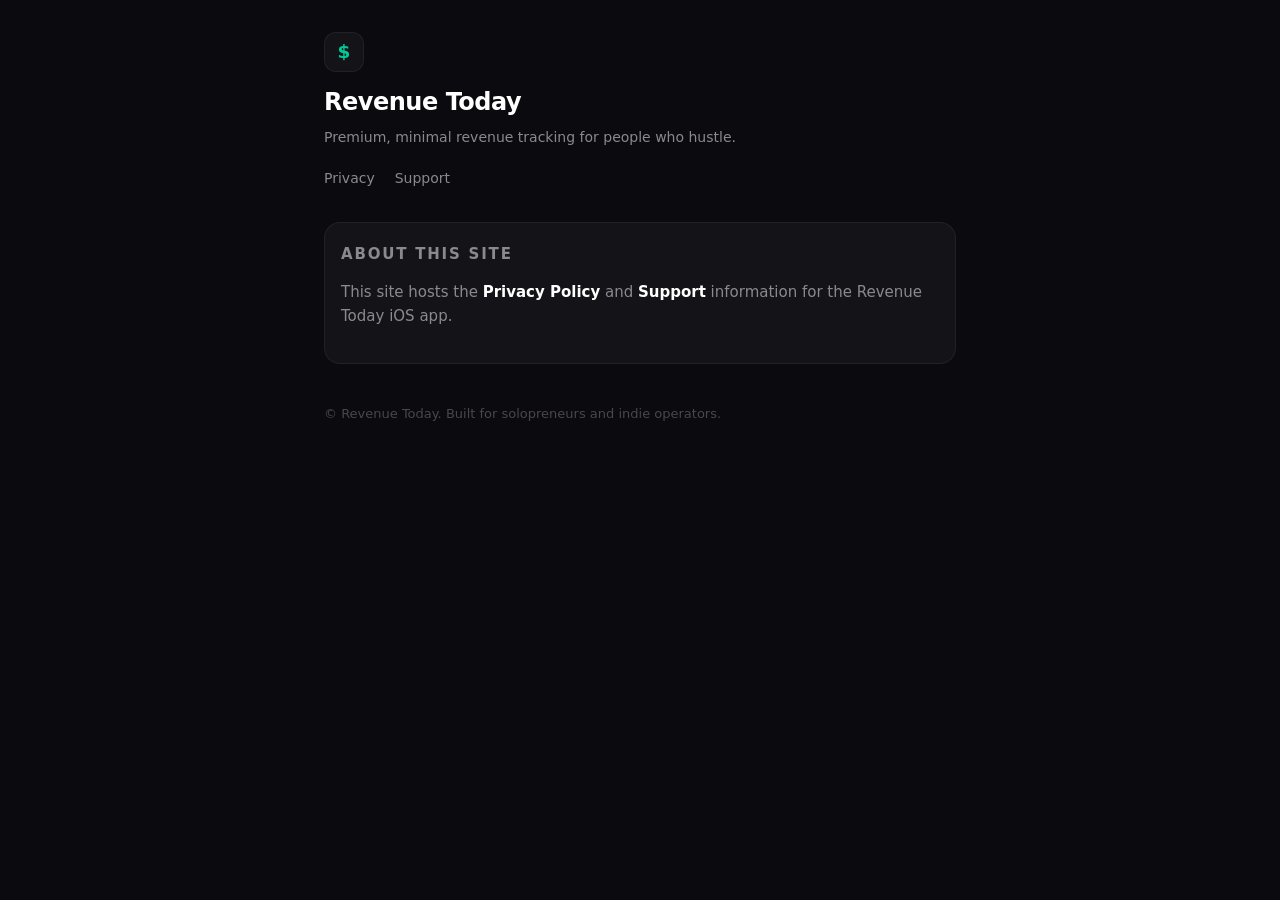
==== docs/index.html @ 8c12074b "Add GitHub Pages for privacy and support Add docs site (home, privacy, support) with Revenue Today s" ====
<!DOCTYPE html>
<html lang="en">
  <head>
    <meta charset="utf-8" />
    <meta name="viewport" content="width=device-width, initial-scale=1" />
    <title>Revenue Today</title>
    <meta name="description" content="Revenue Today — track today’s revenue with confidence." />
    <link rel="stylesheet" href="css/revenuetoday.css" />
  </head>
  <body>
    <div class="rt-wrap">
      <header class="rt-header">
        <div class="rt-mark" aria-hidden="true">$</div>
        <h1 class="rt-title">Revenue Today</h1>
        <p class="rt-sub">Premium, minimal revenue tracking for people who hustle.</p>
        <nav class="rt-nav" aria-label="Legal and support">
          <a href="privacy/">Privacy</a>
          <a href="support/">Support</a>
        </nav>
      </header>

      <section class="rt-card" aria-labelledby="about-heading">
        <p class="rt-section-label" id="about-heading">About this site</p>
        <p>
          This site hosts the <strong>Privacy Policy</strong> and <strong>Support</strong> information for the Revenue Today iOS app.
        </p>
      </section>

      <footer class="rt-footer">
        <p>© Revenue Today. Built for solopreneurs and indie operators.</p>
      </footer>
    </div>
  </body>
</html>
---- docs/css/revenuetoday.css ----
/* Revenue Today — shared GitHub Pages styles (matches app Theme.swift) */

:root {
  --bg: #0a0a0f;
  --card: #141418;
  --elevated: #1c1c22;
  --accent: #00c896;
  --text: #ffffff;
  --muted: #8a8a8e;
  --tertiary: #48484c;
  --stroke: rgba(255, 255, 255, 0.06);
  --radius: 16px;
  --font: -apple-system, BlinkMacSystemFont, "SF Pro Text", "Segoe UI", system-ui, sans-serif;
}

*,
*::before,
*::after {
  box-sizing: border-box;
}

html {
  font-size: 16px;
  -webkit-text-size-adjust: 100%;
}

body {
  margin: 0;
  min-height: 100vh;
  font-family: var(--font);
  background: var(--bg);
  color: var(--text);
  line-height: 1.55;
}

a {
  color: var(--accent);
  text-decoration: none;
}
a:hover {
  text-decoration: underline;
}

.rt-wrap {
  max-width: 42rem;
  margin: 0 auto;
  padding: 2rem 1.25rem 4rem;
}

.rt-header {
  margin-bottom: 2rem;
}

.rt-mark {
  display: inline-flex;
  align-items: center;
  justify-content: center;
  width: 2.5rem;
  height: 2.5rem;
  border-radius: 12px;
  background: var(--card);
  border: 0.5px solid var(--stroke);
  color: var(--accent);
  font-weight: 700;
  font-size: 1.15rem;
  line-height: 1;
  margin-bottom: 0.75rem;
}

.rt-title {
  font-size: 1.5rem;
  font-weight: 600;
  letter-spacing: -0.02em;
  margin: 0 0 0.35rem;
}

.rt-sub {
  margin: 0;
  font-size: 0.875rem;
  color: var(--muted);
}

.rt-nav {
  display: flex;
  flex-wrap: wrap;
  gap: 0.75rem 1.25rem;
  margin-top: 1.25rem;
  font-size: 0.875rem;
}
.rt-nav a {
  color: var(--muted);
}
.rt-nav a:hover {
  color: var(--accent);
}

.rt-card {
  background: var(--card);
  border: 0.5px solid var(--stroke);
  border-radius: var(--radius);
  padding: 1.25rem 1rem;
}

.rt-section-label {
  font-size: 0.6875rem;
  font-weight: 600;
  letter-spacing: 0.12em;
  color: var(--tertiary);
  margin: 0 0 0.75rem;
  text-transform: uppercase;
}

.rt-card h2 {
  font-size: 1rem;
  font-weight: 600;
  margin: 1.25rem 0 0.5rem;
}
.rt-card h2:first-child {
  margin-top: 0;
}

.rt-card p,
.rt-card li {
  font-size: 0.9375rem;
  color: var(--muted);
}
.rt-card p strong,
.rt-card li strong {
  color: var(--text);
}

.rt-card ul {
  margin: 0.5rem 0 0;
  padding-left: 1.15rem;
}

.rt-footer {
  margin-top: 2.5rem;
  font-size: 0.8125rem;
  color: var(--tertiary);
}

.rt-list-plain {
  list-style: none;
  padding: 0;
  margin: 0;
}
.rt-list-plain li {
  padding: 0.65rem 0;
  border-bottom: 0.5px solid rgba(255, 255, 255, 0.05);
}
.rt-list-plain li:last-child {
  border-bottom: none;
}
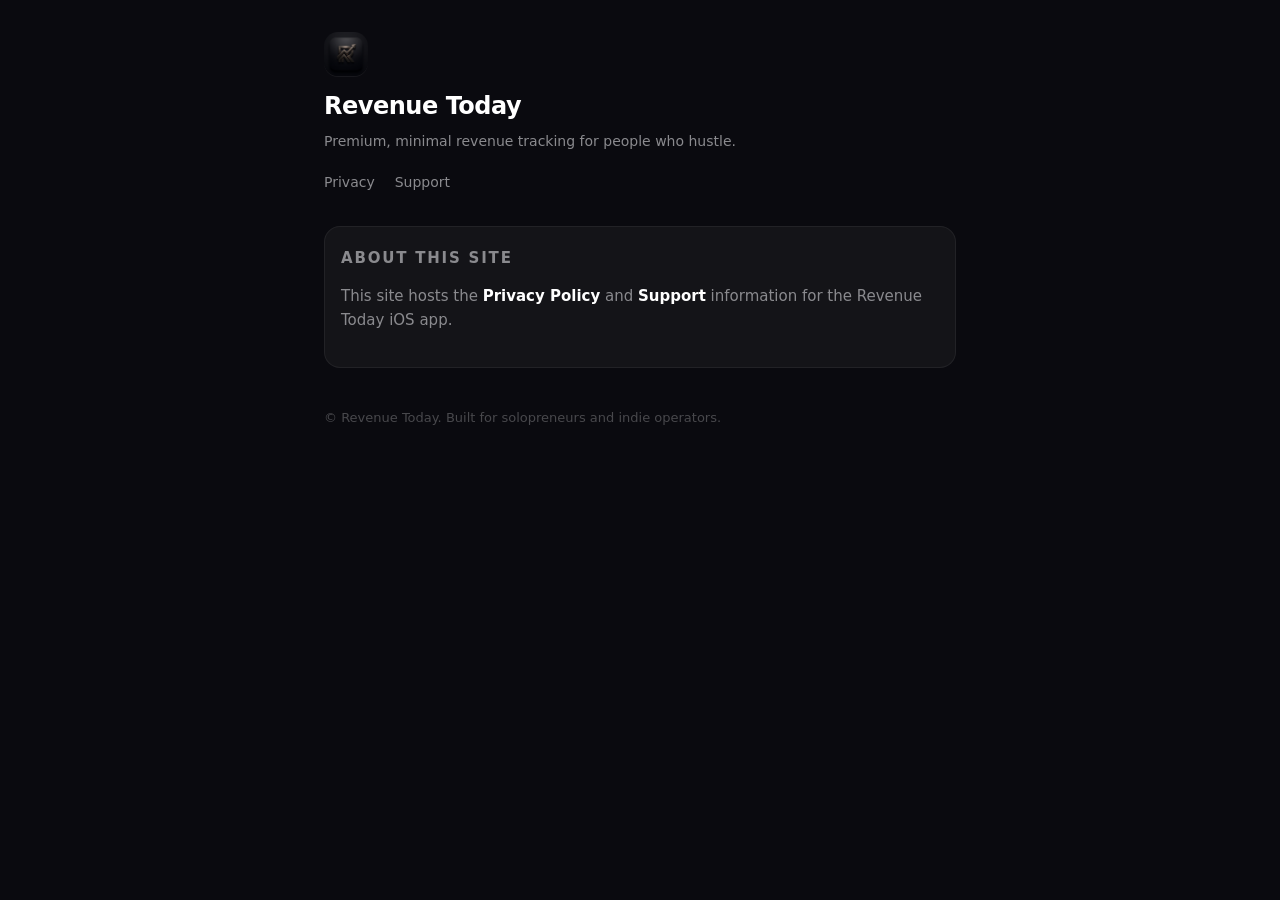
==== commit 80343b60: "docs: show app icon on Privacy and Support pages Add web-sized asset derived from AppIcon; replace p" ====
--- a/docs/index.html
+++ b/docs/index.html
@@ -10,7 +10,9 @@
   <body>
     <div class="rt-wrap">
       <header class="rt-header">
-        <div class="rt-mark" aria-hidden="true">$</div>
+        <div class="rt-mark">
+          <img src="assets/app-icon.png" alt="Revenue Today" width="44" height="44" decoding="async" />
+        </div>
         <h1 class="rt-title">Revenue Today</h1>
         <p class="rt-sub">Premium, minimal revenue tracking for people who hustle.</p>
         <nav class="rt-nav" aria-label="Legal and support">
--- a/docs/css/revenuetoday.css
+++ b/docs/css/revenuetoday.css
@@ -52,19 +52,21 @@
 }
 
 .rt-mark {
-  display: inline-flex;
-  align-items: center;
-  justify-content: center;
-  width: 2.5rem;
-  height: 2.5rem;
-  border-radius: 12px;
-  background: var(--card);
-  border: 0.5px solid var(--stroke);
-  color: var(--accent);
-  font-weight: 700;
-  font-size: 1.15rem;
-  line-height: 1;
+  display: block;
+  width: 2.75rem;
+  height: 2.75rem;
   margin-bottom: 0.75rem;
+  border-radius: 14px;
+  overflow: hidden;
+  flex-shrink: 0;
+  box-shadow: 0 1px 0 rgba(255, 255, 255, 0.06);
+}
+
+.rt-mark img {
+  display: block;
+  width: 100%;
+  height: 100%;
+  object-fit: cover;
 }
 
 .rt-title {
